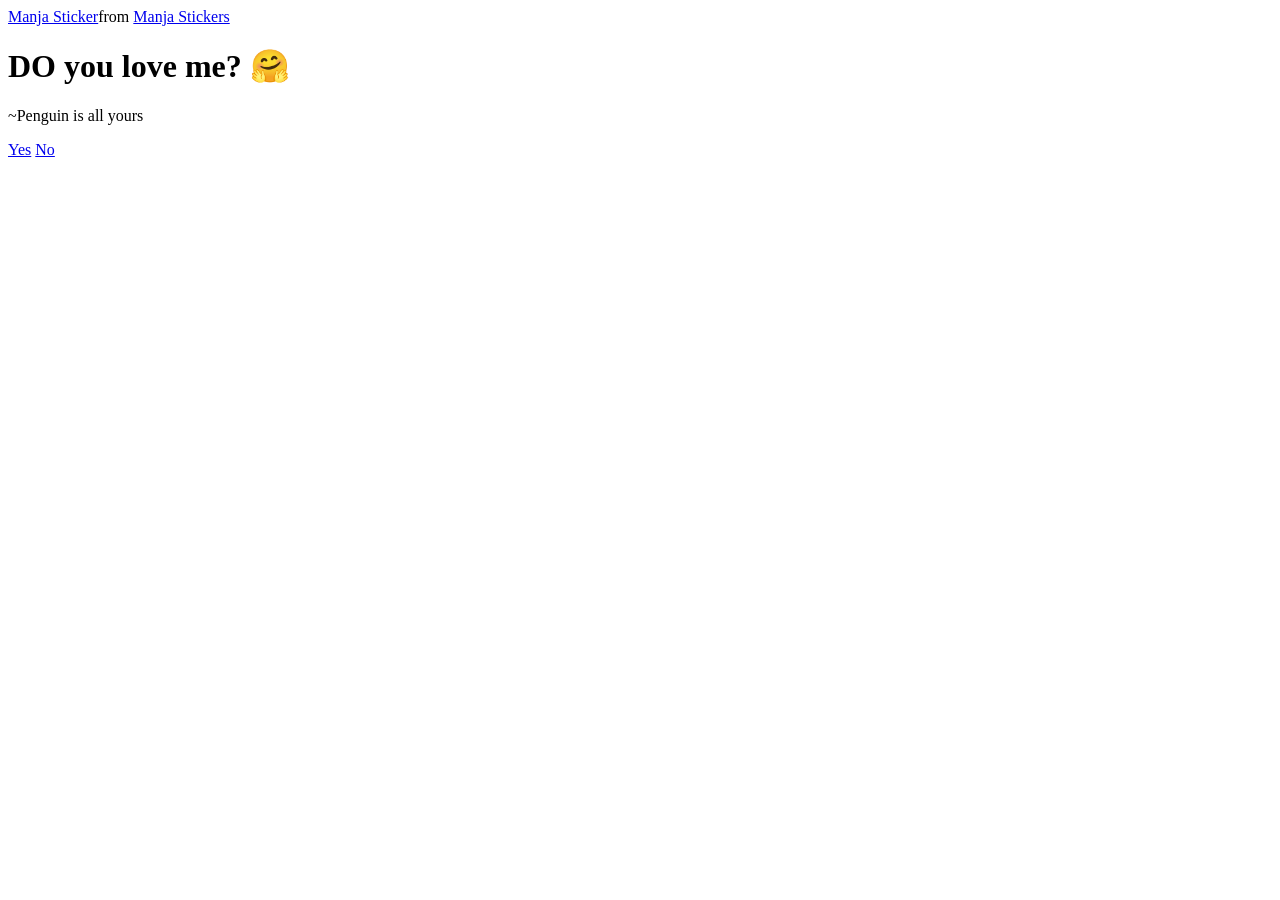
==== index.html @ 920e367e "Update index.html" ====
<!DOCTYPE html>
<html lang="en">
  <head>
    <meta charset="UTF-8" />
    <meta name="viewport" content="width=device-width, initial-scale=1.0" />
    <title>Ask Her Out</title>

    <link rel="stylesheet" href="./style.css" />
  </head>
  <body>
    <div class="container">
      <div
        class="tenor-gif-embed"
        data-postid="22885016"
        data-share-method="host"
        data-aspect-ratio="1.04918"
        data-width="100%"
      >
        <a href="https://tenor.com/view/manja-gif-22885016">Manja Sticker</a
        >from
        <a href="https://tenor.com/search/manja-stickers">Manja Stickers</a>
      </div>
      <script
        type="text/javascript"
        async
        src="https://tenor.com/embed.js"
      ></script>
      <h1>DO you love me? 🤗</h1>
      <p>~Penguin is all yours</p>

      <div class="btn">
        <a href="yes.html">Yes</a>
        <a href="no1.html">No</a>
      </div>
    </div>
  </body>
</html>
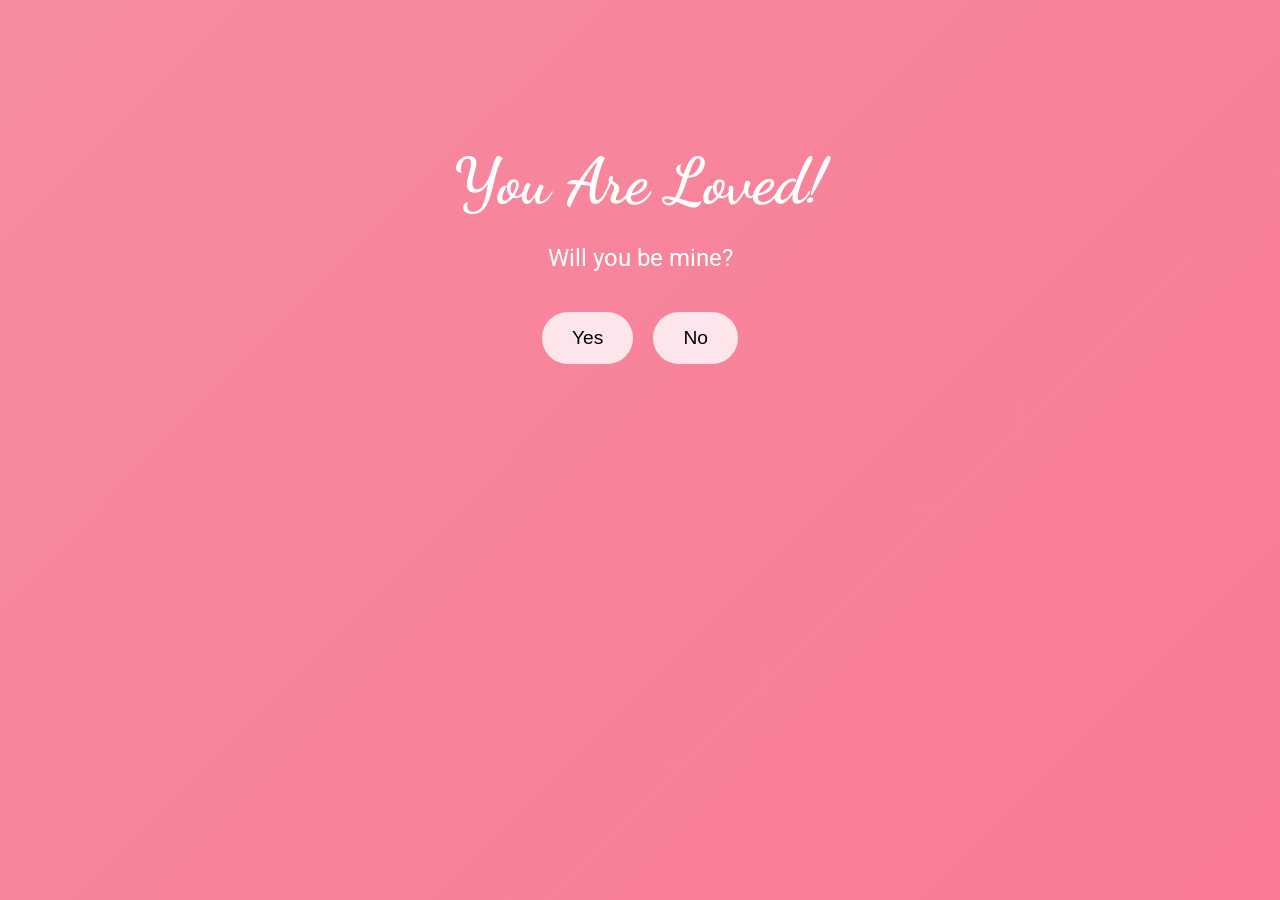
==== commit 5133e00d: "Update index.html" ====
--- a/index.html
+++ b/index.html
@@ -1,37 +1,136 @@
 <!DOCTYPE html>
 <html lang="en">
-  <head>
-    <meta charset="UTF-8" />
-    <meta name="viewport" content="width=device-width, initial-scale=1.0" />
-    <title>Ask Her Out</title>
-
-    <link rel="stylesheet" href="./style.css" />
-  </head>
-  <body>
-    <div class="container">
-      <div
-        class="tenor-gif-embed"
-        data-postid="22885016"
-        data-share-method="host"
-        data-aspect-ratio="1.04918"
-        data-width="100%"
-      >
-        <a href="https://tenor.com/view/manja-gif-22885016">Manja Sticker</a
-        >from
-        <a href="https://tenor.com/search/manja-stickers">Manja Stickers</a>
-      </div>
-      <script
-        type="text/javascript"
-        async
-        src="https://tenor.com/embed.js"
-      ></script>
-      <h1>DO you love me? 🤗</h1>
-      <p>~Penguin is all yours</p>
-
-      <div class="btn">
-        <a href="yes.html">Yes</a>
-        <a href="no1.html">No</a>
-      </div>
+<head>
+  <meta charset="UTF-8" />
+  <meta name="viewport" content="width=device-width, initial-scale=1.0" />
+  <title>Will You Be Mine?</title>
+  <!-- Google Fonts for a romantic touch -->
+  <link href="https://fonts.googleapis.com/css2?family=Dancing+Script:wght@700&family=Roboto:wght@400;700&display=swap" rel="stylesheet" />
+  <style>
+    /* Base styles with animated gradient background */
+    body {
+      margin: 0;
+      padding: 0;
+      font-family: 'Roboto', sans-serif;
+      background: linear-gradient(135deg, #f78ca0, #f9748f, #fd868c, #fe9a8b);
+      background-size: 400% 400%;
+      animation: gradientBG 15s ease infinite;
+      overflow: hidden;
+      position: relative;
+      min-height: 100vh;
+    }
+    @keyframes gradientBG {
+      0% { background-position: 0% 50%; }
+      50% { background-position: 100% 50%; }
+      100% { background-position: 0% 50%; }
+    }
+    .container {
+      text-align: center;
+      padding: 100px 20px;
+      color: #fff;
+      position: relative;
+      z-index: 2;
+    }
+    h1 {
+      font-family: 'Dancing Script', cursive;
+      font-size: 4rem;
+      margin-bottom: 20px;
+    }
+    p {
+      font-size: 1.5rem;
+      margin-bottom: 40px;
+    }
+    .button-container {
+      display: flex;
+      justify-content: center;
+      gap: 20px;
+      margin-bottom: 30px;
+      position: relative;
+    }
+    .button {
+      padding: 15px 30px;
+      background-color: rgba(255, 255, 255, 0.8);
+      border: none;
+      border-radius: 30px;
+      font-size: 1.2rem;
+      cursor: pointer;
+      transition: background-color 0.3s ease, transform 0.3s ease;
+    }
+    .button:hover {
+      background-color: rgba(255, 255, 255, 1);
+      transform: scale(1.1);
+    }
+    #secretMessage {
+      margin-top: 20px;
+      font-size: 1.8rem;
+      display: none;
+    }
+    /* Floating heart animation */
+    .heart {
+      position: absolute;
+      background: url('https://i.imgur.com/6QOQ5iR.png') no-repeat center center;
+      background-size: contain;
+      width: 50px;
+      height: 50px;
+      opacity: 0.8;
+      animation: float 5s ease-in-out infinite;
+      z-index: 1;
+    }
+    @keyframes float {
+      0% {
+        transform: translateY(0) scale(0.8);
+        opacity: 0.8;
+      }
+      50% {
+        transform: translateY(-100px) scale(1);
+        opacity: 1;
+      }
+      100% {
+        transform: translateY(0) scale(0.8);
+        opacity: 0.8;
+      }
+    }
+  </style>
+</head>
+<body>
+  <div class="container">
+    <h1>You Are Loved!</h1>
+    <p>Will you be mine?</p>
+    <div class="button-container">
+      <button id="yesButton" class="button">Yes</button>
+      <button id="noButton" class="button">No</button>
     </div>
-  </body>
+    <div id="secretMessage">
+      I love you more than words can express!
+    </div>
+  </div>
+  <script>
+    // Reveal the secret message when "Yes" is clicked
+    document.getElementById("yesButton").addEventListener("click", function(){
+      document.getElementById("secretMessage").style.display = "block";
+    });
+    // Make the "No" button elusive: it randomly repositions on hover
+    const noButton = document.getElementById("noButton");
+    noButton.addEventListener("mouseover", function(){
+      const maxX = window.innerWidth - noButton.offsetWidth;
+      const maxY = window.innerHeight - noButton.offsetHeight;
+      const randomX = Math.floor(Math.random() * maxX);
+      const randomY = Math.floor(Math.random() * maxY);
+      noButton.style.position = 'absolute';
+      noButton.style.left = randomX + 'px';
+      noButton.style.top = randomY + 'px';
+    });
+    // Create floating hearts for a playful effect
+    function createHeart() {
+      const heart = document.createElement('div');
+      heart.classList.add('heart');
+      heart.style.left = Math.random() * 100 + '%';
+      heart.style.top = Math.random() * 100 + '%';
+      heart.style.animationDuration = (3 + Math.random() * 2) + 's';
+      document.body.appendChild(heart);
+      setTimeout(() => heart.remove(), 5000);
+    }
+    setInterval(createHeart, 800);
+  </script>
+</body>
 </html>
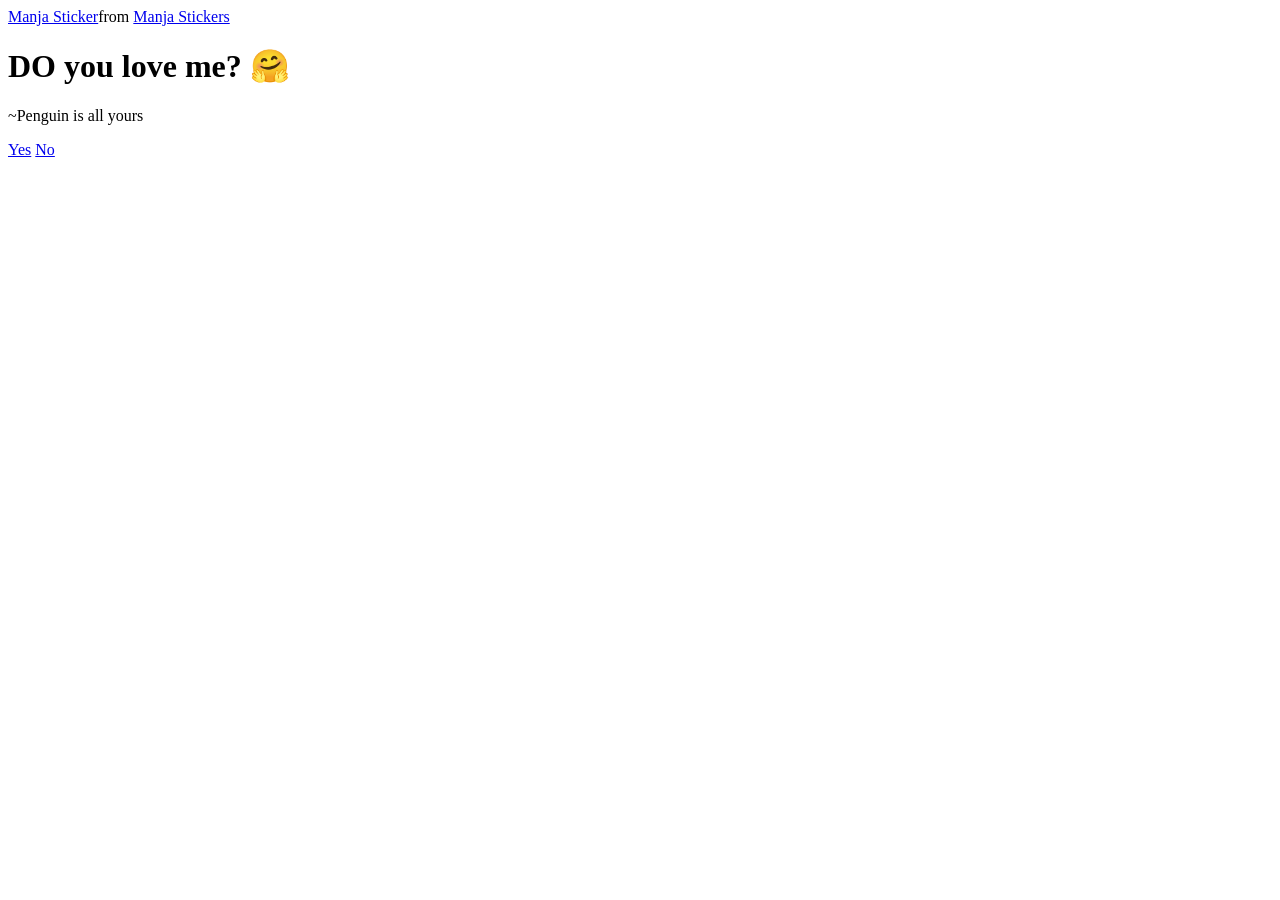
==== commit 1f1ea019: "Update index.html" ====
--- a/index.html
+++ b/index.html
@@ -1,136 +1,37 @@
 <!DOCTYPE html>
 <html lang="en">
-<head>
-  <meta charset="UTF-8" />
-  <meta name="viewport" content="width=device-width, initial-scale=1.0" />
-  <title>Will You Be Mine?</title>
-  <!-- Google Fonts for a romantic touch -->
-  <link href="https://fonts.googleapis.com/css2?family=Dancing+Script:wght@700&family=Roboto:wght@400;700&display=swap" rel="stylesheet" />
-  <style>
-    /* Base styles with animated gradient background */
-    body {
-      margin: 0;
-      padding: 0;
-      font-family: 'Roboto', sans-serif;
-      background: linear-gradient(135deg, #f78ca0, #f9748f, #fd868c, #fe9a8b);
-      background-size: 400% 400%;
-      animation: gradientBG 15s ease infinite;
-      overflow: hidden;
-      position: relative;
-      min-height: 100vh;
-    }
-    @keyframes gradientBG {
-      0% { background-position: 0% 50%; }
-      50% { background-position: 100% 50%; }
-      100% { background-position: 0% 50%; }
-    }
-    .container {
-      text-align: center;
-      padding: 100px 20px;
-      color: #fff;
-      position: relative;
-      z-index: 2;
-    }
-    h1 {
-      font-family: 'Dancing Script', cursive;
-      font-size: 4rem;
-      margin-bottom: 20px;
-    }
-    p {
-      font-size: 1.5rem;
-      margin-bottom: 40px;
-    }
-    .button-container {
-      display: flex;
-      justify-content: center;
-      gap: 20px;
-      margin-bottom: 30px;
-      position: relative;
-    }
-    .button {
-      padding: 15px 30px;
-      background-color: rgba(255, 255, 255, 0.8);
-      border: none;
-      border-radius: 30px;
-      font-size: 1.2rem;
-      cursor: pointer;
-      transition: background-color 0.3s ease, transform 0.3s ease;
-    }
-    .button:hover {
-      background-color: rgba(255, 255, 255, 1);
-      transform: scale(1.1);
-    }
-    #secretMessage {
-      margin-top: 20px;
-      font-size: 1.8rem;
-      display: none;
-    }
-    /* Floating heart animation */
-    .heart {
-      position: absolute;
-      background: url('https://i.imgur.com/6QOQ5iR.png') no-repeat center center;
-      background-size: contain;
-      width: 50px;
-      height: 50px;
-      opacity: 0.8;
-      animation: float 5s ease-in-out infinite;
-      z-index: 1;
-    }
-    @keyframes float {
-      0% {
-        transform: translateY(0) scale(0.8);
-        opacity: 0.8;
-      }
-      50% {
-        transform: translateY(-100px) scale(1);
-        opacity: 1;
-      }
-      100% {
-        transform: translateY(0) scale(0.8);
-        opacity: 0.8;
-      }
-    }
-  </style>
-</head>
-<body>
-  <div class="container">
-    <h1>You Are Loved!</h1>
-    <p>Will you be mine?</p>
-    <div class="button-container">
-      <button id="yesButton" class="button">Yes</button>
-      <button id="noButton" class="button">No</button>
+  <head>
+    <meta charset="UTF-8" />
+    <meta name="viewport" content="width=device-width, initial-scale=1.0" />
+    <title>Ask Her Out</title>
+
+    <link rel="stylesheet" href="./style.css" />
+  </head>
+  <body>
+    <div class="container">
+      <div
+        class="tenor-gif-embed"
+        data-postid="22885016"
+        data-share-method="host"
+        data-aspect-ratio="1.04918"
+        data-width="100%"
+      >
+        <a href="https://tenor.com/view/manja-gif-22885016">Manja Sticker</a
+        >from
+        <a href="https://tenor.com/search/manja-stickers">Manja Stickers</a>
+      </div>
+      <script
+        type="text/javascript"
+        async
+        src="https://tenor.com/embed.js"
+      ></script>
+      <h1>DO you love me? 🤗</h1>
+      <p>~Penguin is all yours</p>
+
+      <div class="btn">
+        <a href="yes.html">Yes</a>
+        <a href="no1.html">No</a>
+      </div>
     </div>
-    <div id="secretMessage">
-      I love you more than words can express!
-    </div>
-  </div>
-  <script>
-    // Reveal the secret message when "Yes" is clicked
-    document.getElementById("yesButton").addEventListener("click", function(){
-      document.getElementById("secretMessage").style.display = "block";
-    });
-    // Make the "No" button elusive: it randomly repositions on hover
-    const noButton = document.getElementById("noButton");
-    noButton.addEventListener("mouseover", function(){
-      const maxX = window.innerWidth - noButton.offsetWidth;
-      const maxY = window.innerHeight - noButton.offsetHeight;
-      const randomX = Math.floor(Math.random() * maxX);
-      const randomY = Math.floor(Math.random() * maxY);
-      noButton.style.position = 'absolute';
-      noButton.style.left = randomX + 'px';
-      noButton.style.top = randomY + 'px';
-    });
-    // Create floating hearts for a playful effect
-    function createHeart() {
-      const heart = document.createElement('div');
-      heart.classList.add('heart');
-      heart.style.left = Math.random() * 100 + '%';
-      heart.style.top = Math.random() * 100 + '%';
-      heart.style.animationDuration = (3 + Math.random() * 2) + 's';
-      document.body.appendChild(heart);
-      setTimeout(() => heart.remove(), 5000);
-    }
-    setInterval(createHeart, 800);
-  </script>
-</body>
+  </body>
 </html>
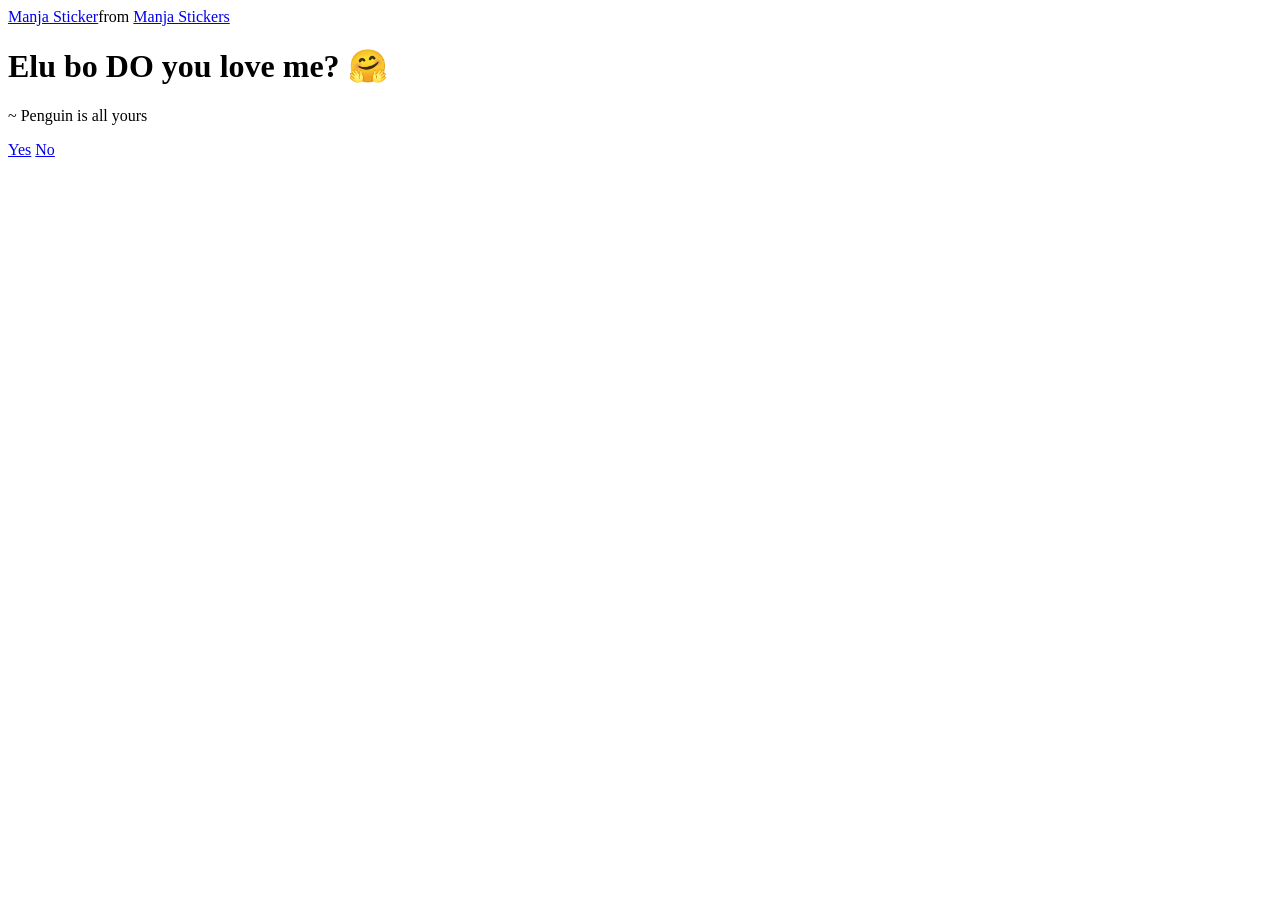
==== commit 96d58285: "Update index.html" ====
--- a/index.html
+++ b/index.html
@@ -16,17 +16,17 @@
         data-aspect-ratio="1.04918"
         data-width="100%"
       >
-        <a href="https://tenor.com/view/manja-gif-22885016">Manja Sticker</a
+        <a href="https://media.giphy.com/media/H2u46cKU3VaXht6Iv9/giphy.gif">Manja Sticker</a
         >from
-        <a href="https://tenor.com/search/manja-stickers">Manja Stickers</a>
+        <a href="https://media.giphy.com/media/H2u46cKU3VaXht6Iv9/giphy.gif">Manja Stickers</a>
       </div>
       <script
         type="text/javascript"
         async
         src="https://tenor.com/embed.js"
       ></script>
-      <h1>DO you love me? 🤗</h1>
-      <p>~Penguin is all yours</p>
+      <h1>Elu bo DO you love me? 🤗</h1>
+      <p>~ Penguin is all yours</p>
 
       <div class="btn">
         <a href="yes.html">Yes</a>
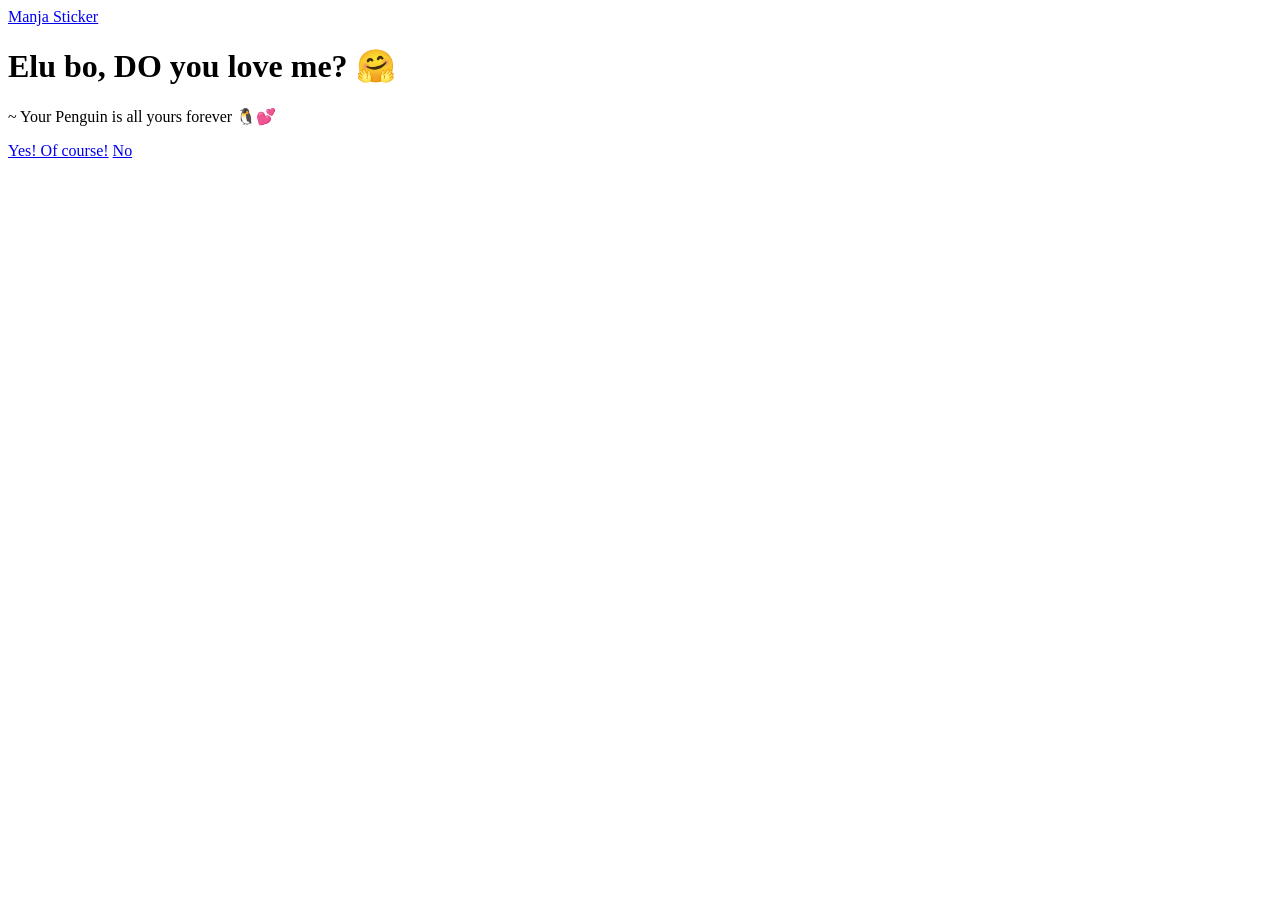
==== commit e5731a06: "Update index.html" ====
--- a/index.html
+++ b/index.html
@@ -3,12 +3,14 @@
   <head>
     <meta charset="UTF-8" />
     <meta name="viewport" content="width=device-width, initial-scale=1.0" />
-    <title>Ask Her Out</title>
-
+    <title>For My Penguin 🐧❤️</title>
+    
+    <link href="https://fonts.googleapis.com/css2?family=Dancing+Script:wght@700&family=Poppins:wght@400;600&display=swap" rel="stylesheet">
+    
     <link rel="stylesheet" href="./style.css" />
   </head>
   <body>
-    <div class="container">
+    <div class="container card">
       <div
         class="tenor-gif-embed"
         data-postid="22885016"
@@ -16,22 +18,17 @@
         data-aspect-ratio="1.04918"
         data-width="100%"
       >
-        <a href="https://media.giphy.com/media/H2u46cKU3VaXht6Iv9/giphy.gif">Manja Sticker</a
-        >from
-        <a href="https://media.giphy.com/media/H2u46cKU3VaXht6Iv9/giphy.gif">Manja Stickers</a>
+        <a href="https://media.giphy.com/media/H2u46cKU3VaXht6Iv9/giphy.gif">Manja Sticker</a>
       </div>
-      <script
-        type="text/javascript"
-        async
-        src="https://tenor.com/embed.js"
-      ></script>
-      <h1>Elu bo DO you love me? 🤗</h1>
-      <p>~ Penguin is all yours</p>
+      <script type="text/javascript" async src="https://tenor.com/embed.js"></script>
+      
+      <h1 class="romantic-text">Elu bo, DO you love me? 🤗</h1>
+      <p class="sub-text">~ Your Penguin is all yours forever 🐧💕</p>
 
       <div class="btn">
-        <a href="yes.html">Yes</a>
-        <a href="no1.html">No</a>
+        <a href="yes.html" class="btn-yes">Yes! Of course!</a>
+        <a href="no1.html" class="btn-no">No</a>
       </div>
     </div>
   </body>
-</html>
+</html>
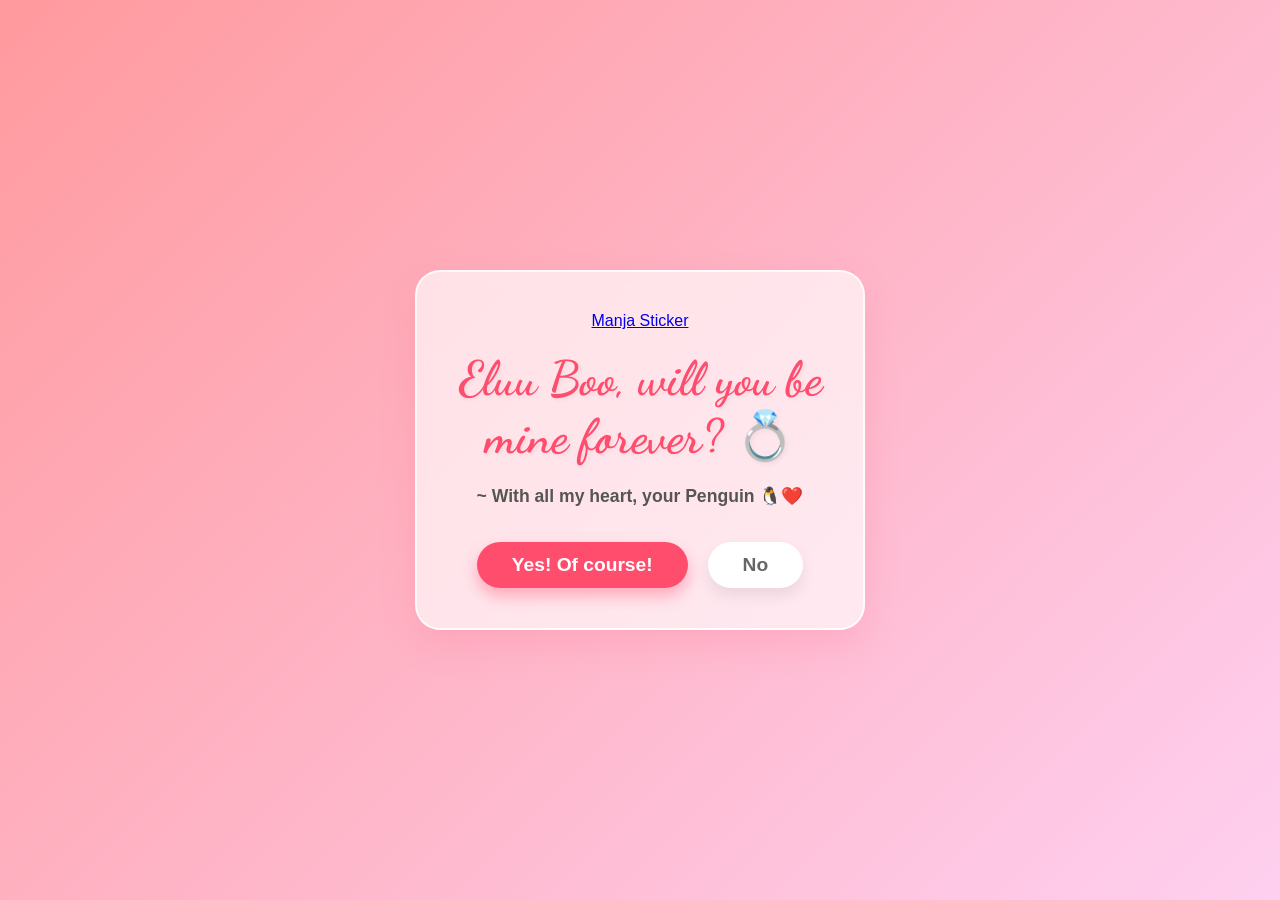
==== commit b9c1ca8c: "Update index.html" ====
--- a/index.html
+++ b/index.html
@@ -3,7 +3,7 @@
   <head>
     <meta charset="UTF-8" />
     <meta name="viewport" content="width=device-width, initial-scale=1.0" />
-    <title>For My Penguin 🐧❤️</title>
+    <title>A Proposal for Eluu Boo 💍</title>
     
     <link href="https://fonts.googleapis.com/css2?family=Dancing+Script:wght@700&family=Poppins:wght@400;600&display=swap" rel="stylesheet">
     
@@ -22,8 +22,8 @@
       </div>
       <script type="text/javascript" async src="https://tenor.com/embed.js"></script>
       
-      <h1 class="romantic-text">Elu bo, DO you love me? 🤗</h1>
-      <p class="sub-text">~ Your Penguin is all yours forever 🐧💕</p>
+      <h1 class="romantic-text">Eluu Boo, will you be mine forever? 💍</h1>
+      <p class="sub-text">~ With all my heart, your Penguin 🐧❤️</p>
 
       <div class="btn">
         <a href="yes.html" class="btn-yes">Yes! Of course!</a>
--- a/style.css
+++ b/style.css
@@ -0,0 +1,97 @@
+/* author - deepak tiwari | updated for maximum romance */
+* {
+    margin: 0;
+    padding: 0;
+    box-sizing: border-box;
+    font-family: 'Poppins', sans-serif;
+}
+  
+body {
+    width: 100%;
+    min-height: 100vh;
+    display: flex;
+    justify-content: center;
+    align-items: center;
+    /* Soft, romantic gradient background */
+    background: linear-gradient(135deg, #ff9a9e 0%, #fecfef 99%, #fecfef 100%);
+    overflow: hidden; 
+}
+  
+/* Styling the container like a glowing love letter/card */
+.container {
+    display: flex;
+    flex-direction: column;
+    text-align: center;
+    align-items: center;
+    gap: 20px;
+    max-width: 450px;
+    margin: 20px;
+    background: rgba(255, 255, 255, 0.65);
+    padding: 40px 30px;
+    border-radius: 25px;
+    box-shadow: 0 15px 35px rgba(255, 105, 135, 0.2);
+    backdrop-filter: blur(10px);
+    border: 2px solid rgba(255, 255, 255, 0.8);
+    z-index: 10;
+}
+  
+.container .tenor-gif-embed {
+    max-width: 220px;
+    border-radius: 15px;
+    pointer-events: none; /* Stops them from clicking away from the page */
+}
+  
+/* Beautiful cursive font for the main question */
+.romantic-text {
+    font-family: 'Dancing Script', cursive;
+    color: #ff4d6d;
+    font-size: 3rem;
+    line-height: 1.2;
+    text-shadow: 2px 2px 4px rgba(0,0,0,0.05);
+}
+
+.sub-text {
+    color: #555;
+    font-size: 1.1rem;
+    font-weight: 600;
+}
+  
+.container .btn {
+    display: flex;
+    gap: 20px;
+    margin-top: 15px;
+}
+  
+.btn a {
+    text-decoration: none;
+    font-size: 1.2rem;
+    font-weight: 600;
+    padding: 12px 35px;
+    border-radius: 50px;
+    transition: all 0.3s ease;
+}
+
+/* The "Yes" button gets a romantic crimson color and a pop-out hover effect */
+.btn-yes {
+    color: white;
+    background: #ff4d6d;
+    box-shadow: 0 8px 15px rgba(255, 77, 109, 0.4);
+}
+
+.btn-yes:hover {
+    background: #ff2a55;
+    transform: scale(1.1);
+    box-shadow: 0 12px 20px rgba(255, 77, 109, 0.6);
+}
+
+/* The "No" button shrinks slightly to discourage them from clicking it! */
+.btn-no {
+    color: #666;
+    background: #ffffff;
+    box-shadow: 0 8px 15px rgba(0, 0, 0, 0.08);
+}
+
+.btn-no:hover {
+    background: #f1f1f1;
+    transform: scale(0.95);
+}
